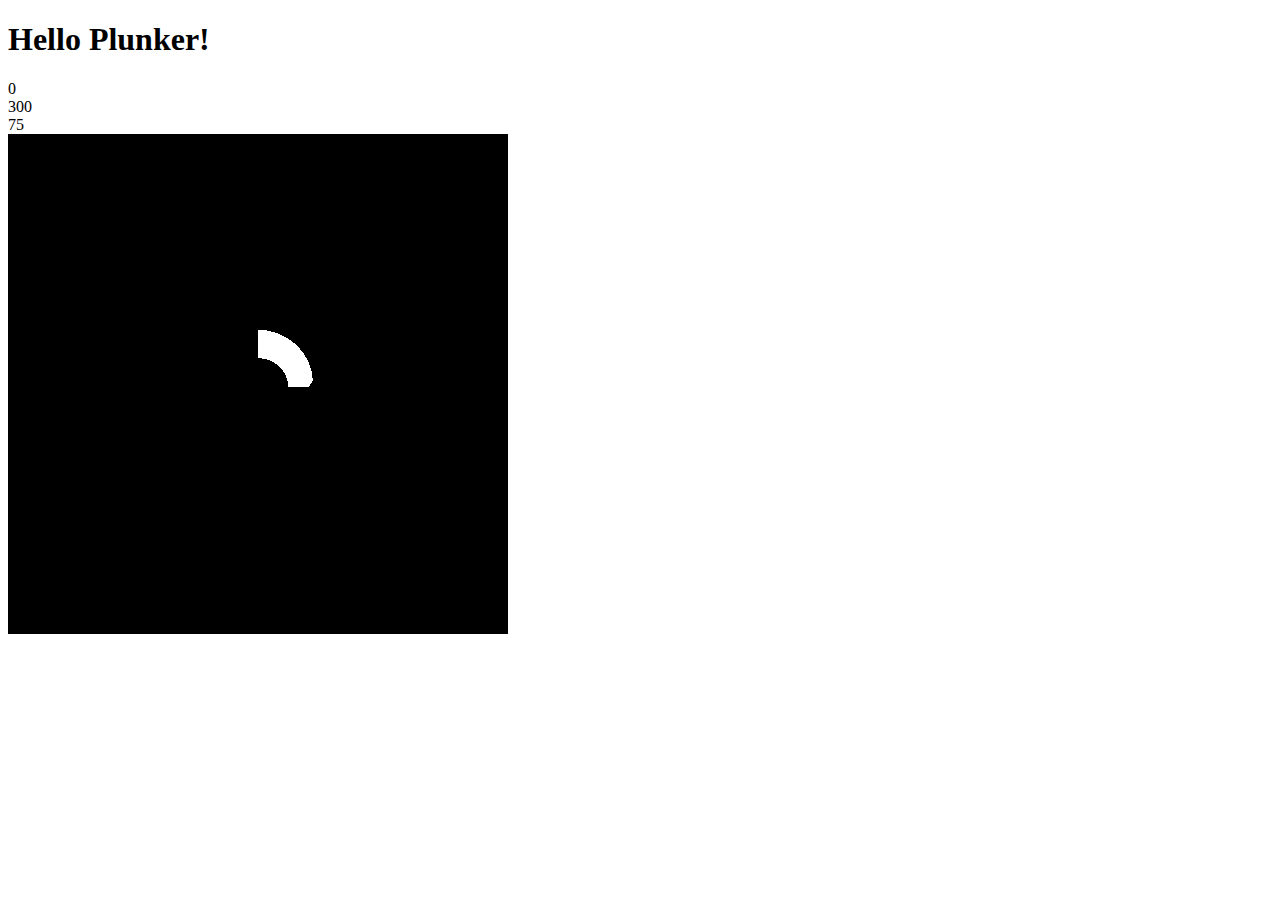
==== test/index.html @ e12ca539 "Add files via upload" ====
<!DOCTYPE html>
<html>

  <head>
    <link rel="stylesheet" href="style.css" />
    <script data-require="jquery@2.0.3" data-semver="2.0.3" src="http://code.jquery.com/jquery-2.0.3.min.js"></script>
    <script src="Three.js"></script>
    <script src="OrbitControls.js"></script>
    <script src="ThreeCSG.js"></script>
    
    <script src="script.js"></script>
  </head>

  <body>
    <h1>Hello Plunker!</h1>
    <div id="x"></div>
    <div id="y"></div>
    <div id="z"></div>
  </body>

</html>
---- test/style.css ----
/* Styles go here */

canvas { width: 500px; height: 500px;background-color: black; }
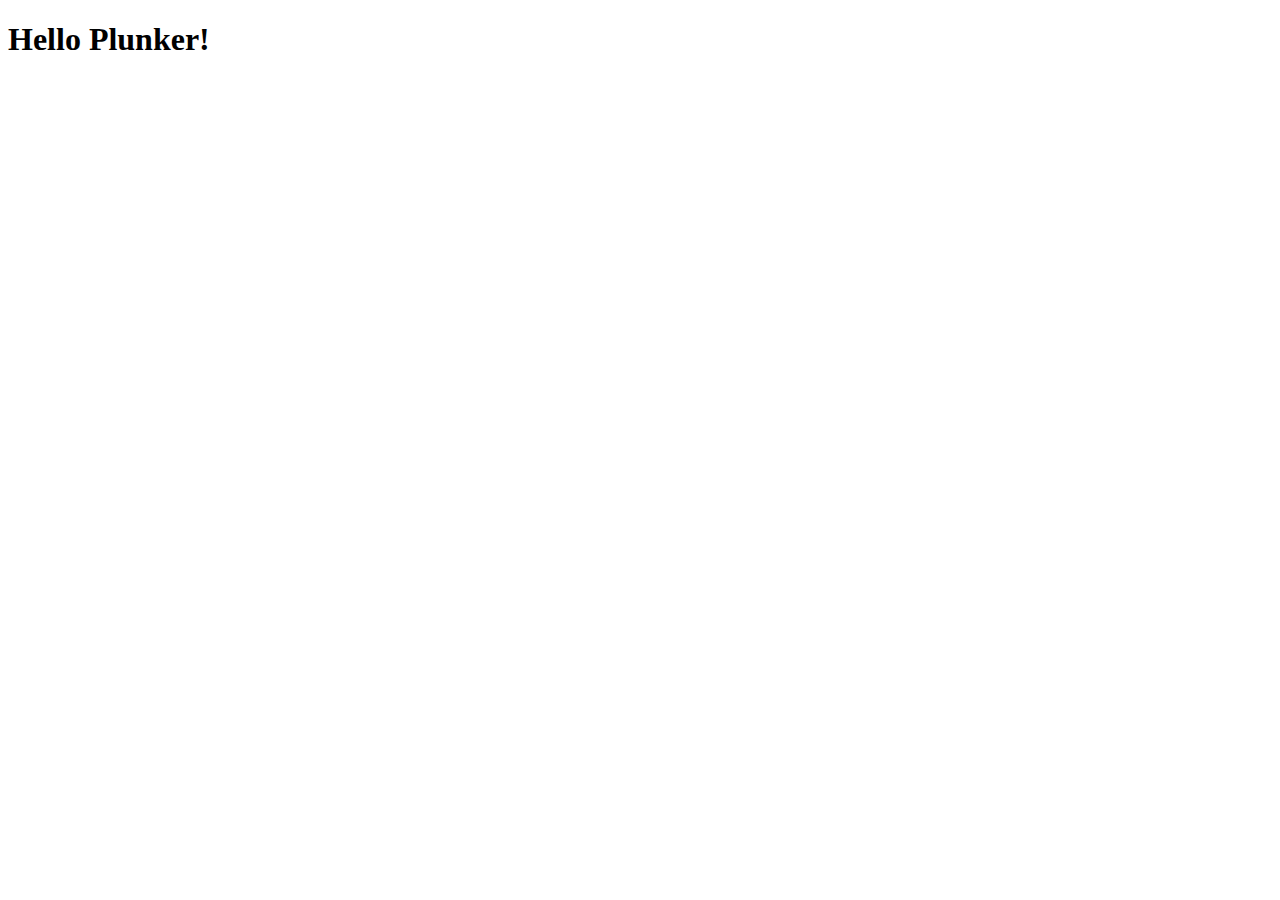
==== commit 8efc12b8: "Update index.html" ====
--- a/test/index.html
+++ b/test/index.html
@@ -3,7 +3,7 @@
 
   <head>
     <link rel="stylesheet" href="style.css" />
-    <script data-require="jquery@2.0.3" data-semver="2.0.3" src="http://code.jquery.com/jquery-2.0.3.min.js"></script>
+    <script data-require="jquery@2.0.3" data-semver="2.0.3" src="jquery-2.0.3.min.js"></script>
     <script src="Three.js"></script>
     <script src="OrbitControls.js"></script>
     <script src="ThreeCSG.js"></script>
